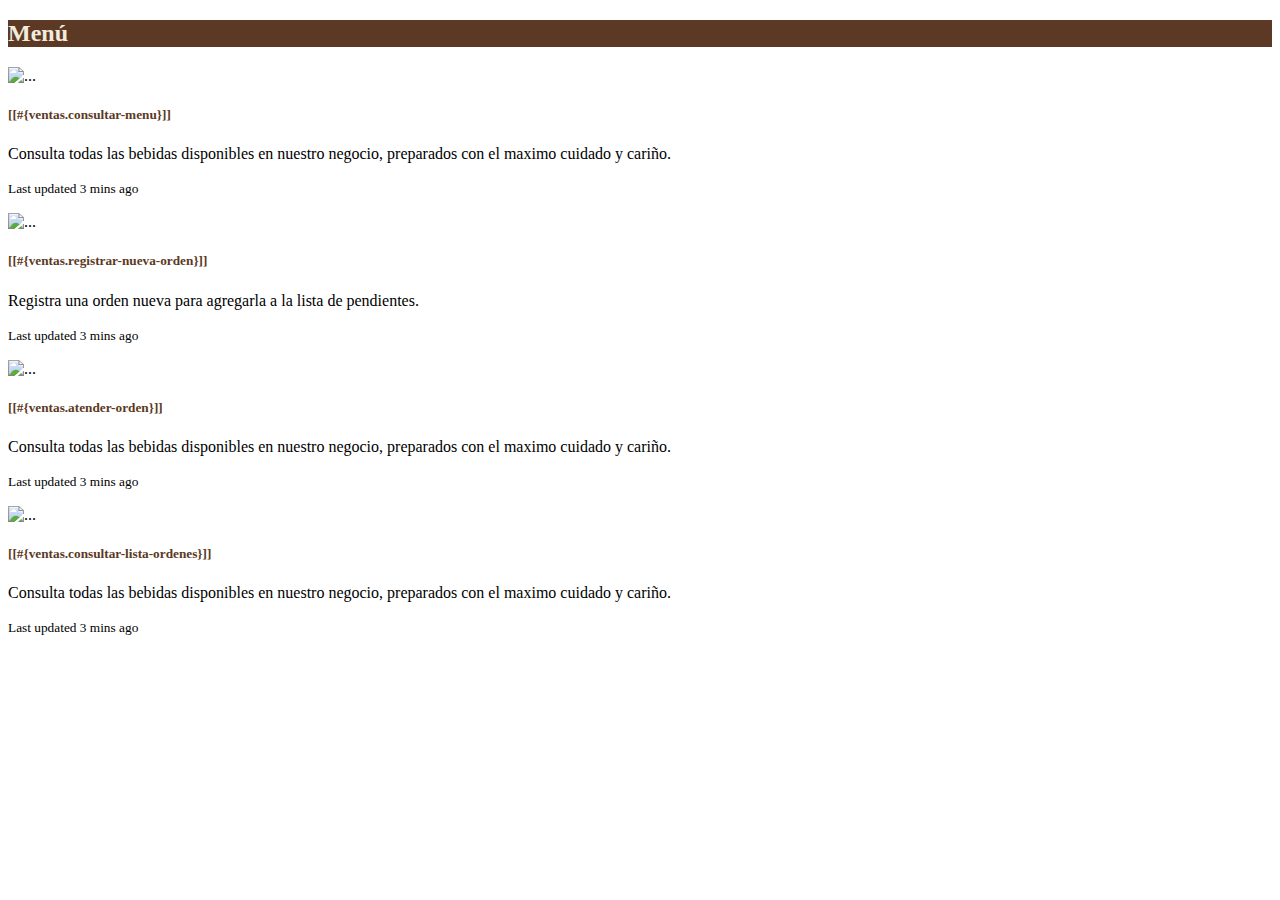
==== ManejoCafe/src/main/resources/templates/ventas/index.html @ 18e4eeb0 "arreglos vie menu ventas" ====
<!DOCTYPE html>
<!--
To change this license header, choose License Headers in Project Properties.
To change this template file, choose Tools | Templates
and open the template in the editor.
-->
<html xmlns="http://www.w3.org/1999/xhtml"
      xmlns:th="http://www.thymeleaf.org"
      xmlns:sec="http://www.thymeleaf.org/extras/spring-security">
    <head th:replace="/layouts/plantilla1 :: head">
        <title>TODO supply a title</title>
        <meta charset="UTF-8"/>
    </head>
    <body>
        <header th:replace="/layouts/plantilla1 :: header"></header>
        <div class="alert  w-75 mx-auto mt-4" role="alert" style="background-color: #5b3924">
            <h2 style="color : #f2eadc" class="card-title ml-4 mt-2">
                Menú
            </h2>
        </div>
        <div class="container">
            <div class="card-deck">
                <div class=" row row-cols-3 row-cols-md-2">
                    <div class="col mb-4">
                        <div class="card">
                            <img src="..." class="card-img-top" alt="..." />
                            <div class="card-body">
                                <h5 class="card-title">
                                    <a class="ml-2 alert-link text-decoration-none" style="color: #5b3924" th:href="@{/ventas/menu}"> 
                                        <i class="fas fa-book-reader"></i>
                                        [[#{ventas.consultar-menu}]]
                                    </a>
                                </h5>
                                <p class="card-text ml-4">Consulta todas las bebidas disponibles en nuestro negocio, preparados con el maximo cuidado y cariño.</p>
                                <p class="card-text"><small class="text-muted">Last updated 3 mins ago</small></p>
                            </div>
                        </div>
                    </div>
                    <div class="col mb-4">
                        <div class="card">
                            <img src="..." class="card-img-top" alt="..." />
                            <div class="card-body">
                                <h5 class="card-title">
                                    <a class="ml-2 alert-link text-decoration-none" style="color: #5b3924" th:href="@{/ventas/menu}"> 
                                        <i class="fas fa-plus"></i>
                                        [[#{ventas.registrar-nueva-orden}]]
                                    </a>
                                </h5>
                                <p class="card-text ml-4">Registra una orden nueva para agregarla a la lista de pendientes.</p>
                                <p class="card-text"><small class="text-muted">Last updated 3 mins ago</small></p>
                            </div>
                        </div>
                    </div>

                    <div class="col mb-4">
                        <div class="card">
                            <img src="..." class="card-img-top" alt="..." />
                            <div class="card-body">
                                <h5 class="card-title">
                                    <a class="ml-2 alert-link text-decoration-none" style="color: #5b3924" th:href="@{/ventas/menu}"> 
                                        <i class="fas fa-blender"></i>
                                        [[#{ventas.atender-orden}]]
                                    </a>
                                </h5>
                                <p class="card-text ml-4">Consulta todas las bebidas disponibles en nuestro negocio, preparados con el maximo cuidado y cariño.</p>
                                <p class="card-text"><small class="text-muted">Last updated 3 mins ago</small></p>
                            </div>
                        </div>
                    </div>
                    <div class="col mb-4">
                        <div class="card">
                            <img src="..." class="card-img-top" alt="..." />
                            <div class="card-body">
                                <h5 class="card-title">
                                    <a class="ml-2 alert-link text-decoration-none" style="color: #5b3924" th:href="@{/ventas/menu}"> 
                                        <i class="fas fa-list-ol"></i>
                                        [[#{ventas.consultar-lista-ordenes}]]
                                    </a>
                                </h5>
                                <p class="card-text ml-4">Consulta todas las bebidas disponibles en nuestro negocio, preparados con el maximo cuidado y cariño.</p>
                                <p class="card-text"><small class="text-muted">Last updated 3 mins ago</small></p>
                            </div>
                        </div>
                    </div>
                </div>
            </div>
        </div>
        <footer th:replace="/layouts/plantilla1 :: footer"></footer>
    </body>
</html>
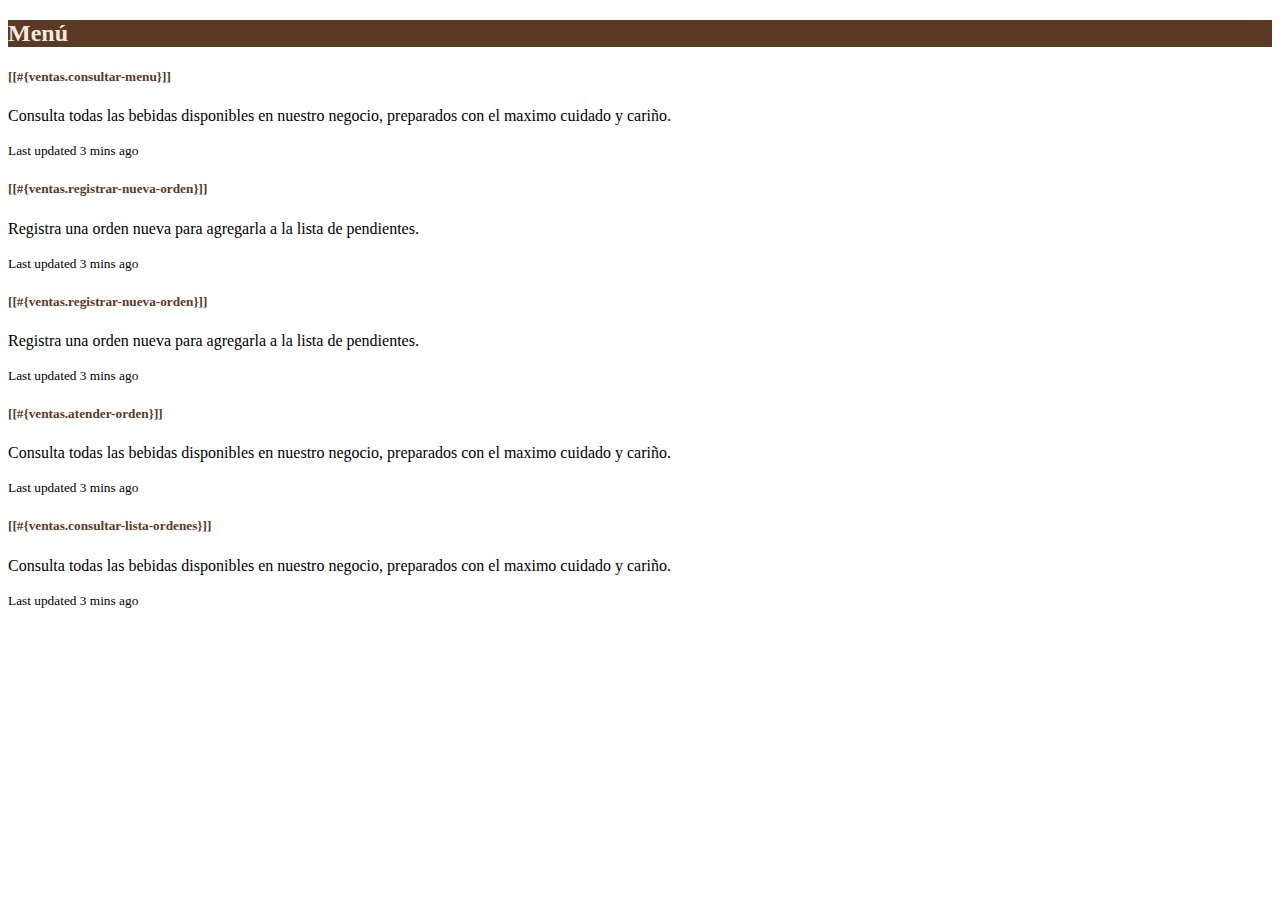
==== commit 6e7a2789: "subiendo cambios ventas" ====
--- a/ManejoCafe/src/main/resources/templates/ventas/index.html
+++ b/ManejoCafe/src/main/resources/templates/ventas/index.html
@@ -23,7 +23,6 @@
                 <div class=" row row-cols-3 row-cols-md-2">
                     <div class="col mb-4">
                         <div class="card">
-                            <img src="..." class="card-img-top" alt="..." />
                             <div class="card-body">
                                 <h5 class="card-title">
                                     <a class="ml-2 alert-link text-decoration-none" style="color: #5b3924" th:href="@{/ventas/menu}"> 
@@ -36,55 +35,72 @@
                             </div>
                         </div>
                     </div>
-                    <div class="col mb-4">
-                        <div class="card">
-                            <img src="..." class="card-img-top" alt="..." />
-                            <div class="card-body">
-                                <h5 class="card-title">
-                                    <a class="ml-2 alert-link text-decoration-none" style="color: #5b3924" th:href="@{/ventas/menu}"> 
-                                        <i class="fas fa-plus"></i>
-                                        [[#{ventas.registrar-nueva-orden}]]
-                                    </a>
-                                </h5>
-                                <p class="card-text ml-4">Registra una orden nueva para agregarla a la lista de pendientes.</p>
-                                <p class="card-text"><small class="text-muted">Last updated 3 mins ago</small></p>
+                    <div sec:authorize="hasAnyRole('ROLE_CLIENTE')">
+                        <div class="col mb-4">
+                            <div class="card">
+                                <div class="card-body">
+                                    <h5 class="card-title">
+                                        <a class="ml-2 alert-link text-decoration-none" style="color: #5b3924" th:href="@{/ventas/menu}"> 
+                                            <i class="fas fa-plus"></i>
+                                            [[#{ventas.registrar-nueva-orden}]]
+                                        </a>
+                                    </h5>
+                                    <p class="card-text ml-4">Registra una orden nueva para agregarla a la lista de pendientes.</p>
+                                    <p class="card-text"><small class="text-muted">Last updated 3 mins ago</small></p>
+                                </div>
                             </div>
                         </div>
                     </div>
-
-                    <div class="col mb-4">
-                        <div class="card">
-                            <img src="..." class="card-img-top" alt="..." />
-                            <div class="card-body">
-                                <h5 class="card-title">
-                                    <a class="ml-2 alert-link text-decoration-none" style="color: #5b3924" th:href="@{/ventas/menu}"> 
-                                        <i class="fas fa-blender"></i>
-                                        [[#{ventas.atender-orden}]]
-                                    </a>
-                                </h5>
-                                <p class="card-text ml-4">Consulta todas las bebidas disponibles en nuestro negocio, preparados con el maximo cuidado y cariño.</p>
-                                <p class="card-text"><small class="text-muted">Last updated 3 mins ago</small></p>
+                    <div sec:authorize="hasAnyRole('ROLE_BARISTA','ROLE_ADMIN')">
+                        <div class="col mb-4">
+                            <div class="card">
+                                <div class="card-body">
+                                    <h5 class="card-title">
+                                        <a class="ml-2 alert-link text-decoration-none" style="color: #5b3924" th:href="@{/ventas/menu}"> 
+                                            <i class="fas fa-plus"></i>
+                                            [[#{ventas.registrar-nueva-orden}]]
+                                        </a>
+                                    </h5>
+                                    <p class="card-text ml-4">Registra una orden nueva para agregarla a la lista de pendientes.</p>
+                                    <p class="card-text"><small class="text-muted">Last updated 3 mins ago</small></p>
+                                </div>
                             </div>
                         </div>
                     </div>
-                    <div class="col mb-4">
-                        <div class="card">
-                            <img src="..." class="card-img-top" alt="..." />
-                            <div class="card-body">
-                                <h5 class="card-title">
-                                    <a class="ml-2 alert-link text-decoration-none" style="color: #5b3924" th:href="@{/ventas/menu}"> 
-                                        <i class="fas fa-list-ol"></i>
-                                        [[#{ventas.consultar-lista-ordenes}]]
-                                    </a>
-                                </h5>
-                                <p class="card-text ml-4">Consulta todas las bebidas disponibles en nuestro negocio, preparados con el maximo cuidado y cariño.</p>
-                                <p class="card-text"><small class="text-muted">Last updated 3 mins ago</small></p>
+                    <div sec:authorize="hasAnyRole('ROLE_BARISTA','ROLE_ADMIN')">
+                        <div class="col mb-4">
+                            <div class="card">
+                                <div class="card-body">
+                                    <h5 class="card-title">
+                                        <a class="ml-2 alert-link text-decoration-none" style="color: #5b3924" th:href="@{/ventas/atender-orden}"> 
+                                            <i class="fas fa-blender"></i>
+                                            [[#{ventas.atender-orden}]]
+                                        </a>
+                                    </h5>
+                                    <p class="card-text ml-4">Consulta todas las bebidas disponibles en nuestro negocio, preparados con el maximo cuidado y cariño.</p>
+                                    <p class="card-text"><small class="text-muted">Last updated 3 mins ago</small></p>
+                                </div>
+                            </div>
+                        </div>
+                    </div>
+                    <div sec:authorize="hasAnyRole('ROLE_BARISTA','ROLE_ADMIN')">
+                        <div class="col mb-4">
+                            <div class="card">
+                                <div class="card-body">
+                                    <h5 class="card-title">
+                                        <a class="ml-2 alert-link text-decoration-none" style="color: #5b3924" th:href="@{/ventas/cola-ordenes}"> 
+                                            <i class="fas fa-list-ol"></i>
+                                            [[#{ventas.consultar-lista-ordenes}]]
+                                        </a>
+                                    </h5>
+                                    <p class="card-text ml-4">Consulta todas las bebidas disponibles en nuestro negocio, preparados con el maximo cuidado y cariño.</p>
+                                    <p class="card-text"><small class="text-muted">Last updated 3 mins ago</small></p>
+                                </div>
                             </div>
                         </div>
                     </div>
                 </div>
             </div>
         </div>
-        <footer th:replace="/layouts/plantilla1 :: footer"></footer>
     </body>
 </html>
